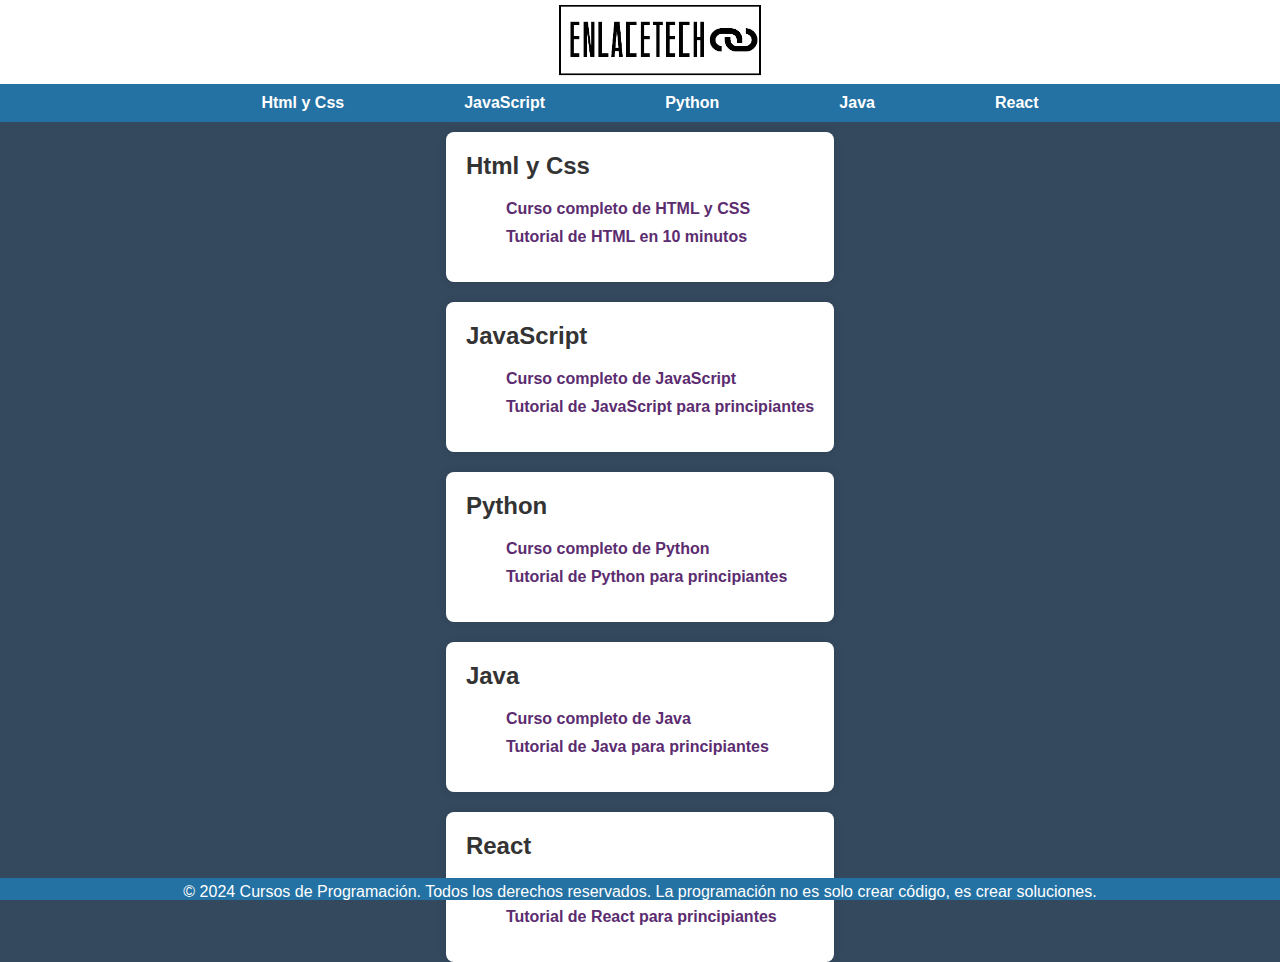
==== Pages/index.html @ d3f91bdc "fist commit" ====
<!DOCTYPE html>
<html lang="en">
  <head>
    <meta charset="UTF-8" />
    <meta name="viewport" content="width=device-width, initial-scale=1.0" />
    <link rel="icon" href="../images/EnlaceTech.png" type="image/x-icon" />
    <link rel="stylesheet" href="../Styles/styleInicio.css" />
    <title>EnlaceTech</title>
  </head>
  <body>
    <div class="navbar">
      <nav>
        <ul>
          <ol class="logo">
            <img src="../images/EnlaceTech.png" alt="Logo" />
          </ol>
        </ul>
      </nav>
    </div>
    <header>
      <div class="navbar1">
        <nav>
          <ul>
            <ol>
              <a href="html-css.html">Html y Css</a>
            </ol>
            <ol>
              <a href="javascript.html">JavaScript</a>
            </ol>
            <ol>
              <a href="python.html">Python</a>
            </ol>
            <ol>
              <a href="java.html">Java</a>
            </ol>
            <ol>
              <a href="react.html">React</a>
            </ol>
          </ul>
        </nav>
      </div>
    </header>
    <main>
      <section class="course" id="html-css">
        <h2>Html y Css</h2>
        <ul>
          <ol>
            <a
              href="https://www.youtube.com/watch?v=dD2EISBDjWM"
              target="_blank"
              >Curso completo de HTML y CSS</a
            >
          </ol>
          <ol>
            <a
              href="https://www.youtube.com/watch?v=UB1O30fR-EE"
              target="_blank"
              >Tutorial de HTML en 10 minutos</a
            >
          </ol>
        </ul>
      </section>
      <section class="course" id="javascript">
        <h2>JavaScript</h2>
        <ul>
          <ol>
            <a
              href="https://www.youtube.com/watch?v=PkZNo7MFNFg"
              target="_blank"
              >Curso completo de JavaScript</a
            >
          </ol>
          <ol>
            <a
              href="https://www.youtube.com/watch?v=hdI2bqOjy3c"
              target="_blank"
              >Tutorial de JavaScript para principiantes</a
            >
          </ol>
        </ul>
      </section>
      <section class="course" id="python">
        <h2>Python</h2>
        <ul>
          <ol>
            <a
              href="https://www.youtube.com/watch?v=rfscVS0vtbw"
              target="_blank"
              >Curso completo de Python</a
            >
          </ol>
          <ol>
            <a
              href="https://www.youtube.com/watch?v=_uQrJ0TkZlc"
              target="_blank"
              >Tutorial de Python para principiantes</a
            >
          </ol>
        </ul>
      </section>
      <section class="course" id="java">
        <h2>Java</h2>
        <ul>
          <ol>
            <a
              href="https://www.youtube.com/watch?v=eIrMbAQSU34"
              target="_blank"
              >Curso completo de Java</a
            >
          </ol>
          <ol>
            <a
              href="https://www.youtube.com/watch?v=grEKMHGYyns"
              target="_blank"
              >Tutorial de Java para principiantes</a
            >
          </ol>
        </ul>
      </section>
      <section class="course" id="react">
        <h2>React</h2>
        <ul>
          <ol>
            <a
              href="https://www.youtube.com/watch?v=w7ejDZ8SWv8"
              target="_blank"
              >Curso completo de React</a
            >
          </ol>
          <ol>
            <a
              href="https://www.youtube.com/watch?v=DLX62G4lc44"
              target="_blank"
              >Tutorial de React para principiantes</a
            >
          </ol>
        </ul>
      </section>
    </main>
    <footer>
      <p>
        &copy; 2024 Cursos de Programación. Todos los derechos reservados. La
        programación no es solo crear código, es crear soluciones.
      </p>
    </footer>
  </body>
</html>
---- Styles/styleInicio.css ----
body {
    font-family: Arial, sans-serif;
    margin: 0;
    padding: 0;
    background-color: #34495E;
    color: #333;
}

header {
    background-color: #2471A3;
    color: #4e91ee;
    padding: 10px 0;
    text-align: center;
    
}

header h1 {
    margin: 0;
}

main {
    padding: 10px;
    max-height: 100px;
    max-width: max-content;
    margin: 0 auto;
    text-align: justify;
}

.navbar {
    display: flex;
    justify-content: center;
    align-items: center;
    background-color: #ffffff; 
    box-shadow: 0 2px 4px rgba(0, 0, 0, 0.1);
}

.navbar nav ul {
    list-style-type: none;
    margin: 0;
    padding: 0;
    display: flex;
    align-items: center;
    justify-content: center;
    
}

.navbar nav ul ol.logo {
    margin: 0 auto;
}

.navbar nav ul ol.logo img {
    height: 80px;
    width: auto;
}

.navbar1 {
    background-color: #2471A3; 
    
}

.navbar1 nav ul {
    list-style-type: none;
    margin: 0;
    padding: 0;
    display: flex;
    gap: 40px;
    align-items: center;
    justify-content: center;
    
}

.navbar1 nav ul ol {
    margin-right: 20px;
   
}

.navbar1 nav ul ol a {
    text-decoration: none;
    color: #ffffff; 
    font-weight: bold;
    padding: 5px 10px;
    border-radius: 4px;
    background-color: #2471A3; 
    transition: background-color 0.3s, color 0.3s;
    
}

.navbar1 nav ul ol a:hover {
    background-color: #5B2C6F; 
    color: #f0f0f0;
}

.course {
    background-color: rgb(255, 255, 255);
    padding: 20px;
    margin-bottom: 20px;
    border-radius: 8px;
    box-shadow: 0 0 10px rgba(0, 0, 0, 0.1);
    transition: transform 0.3s;
}

.course:hover {
    transform: scale(1.05);
}

.course h2 {
    margin-top: 0;
}

.course ul {
    list-style-type: none;
    padding: 0;
}

.course ol {
    margin-bottom: 10px;
}

.course a {
    text-decoration: none;
    color: #5B2C6F;
    font-weight: bold;
}

.course a:hover {
    text-decoration: underline;
}
.button {
    display: inline-block;
    text-decoration: none;
    color: #fff;
    background-color: #3a89bd;
    padding: 10px 20px;
    margin: 10px 0;
    border-radius: 8px;
    transition: background-color 0.3s;
    text-align: center;
}

.button:hover {
    background-color: #5B2C6F;
    color: #fff;
}

footer {
    background-color: #2471A3;
    color: white;
    text-align: center;
    padding: 0px 0;
    position: fixed;
    width: 100%;
    height: 22px;
    bottom: 0;
}

footer p {
    margin: 5px 0;
}
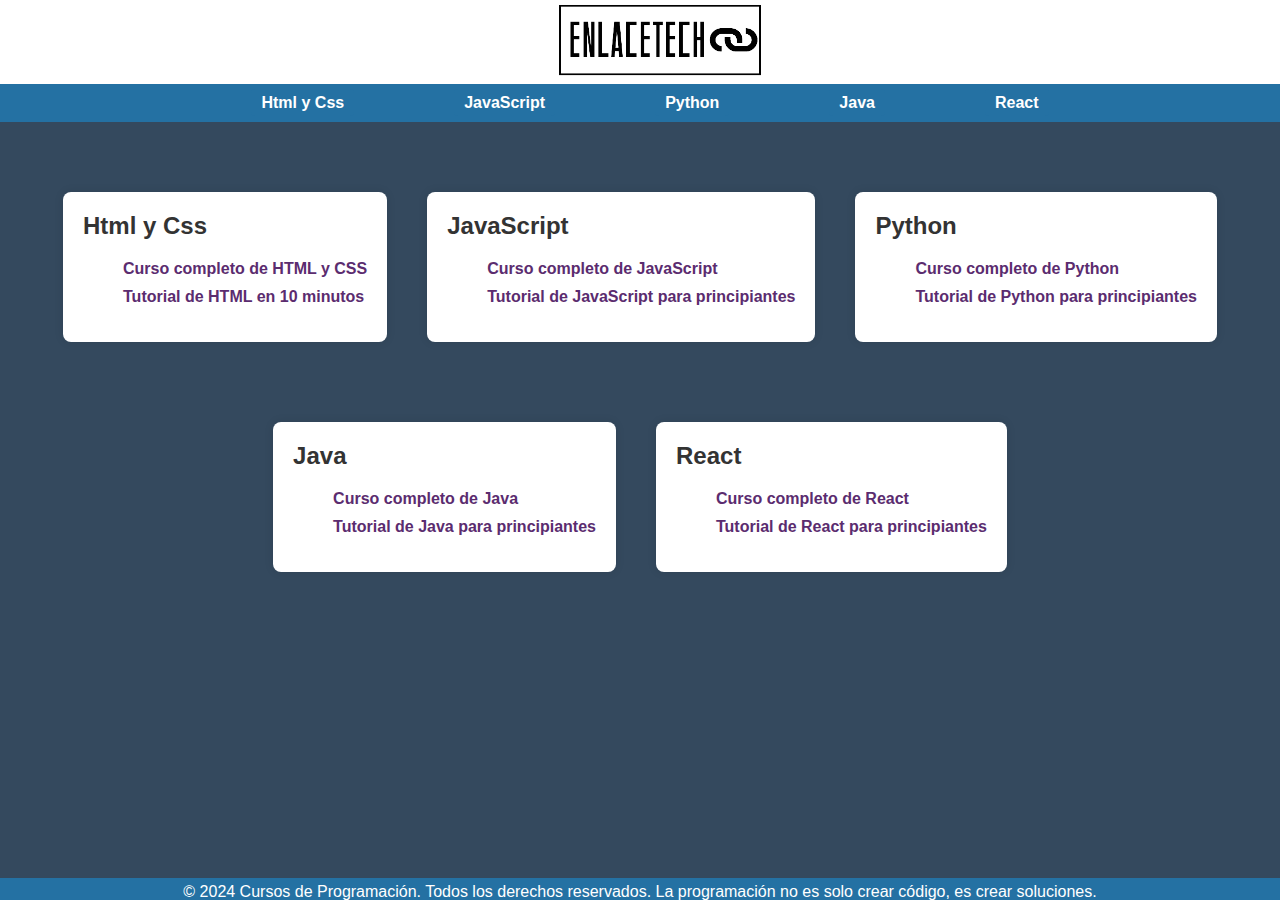
==== commit fe2b6a0f: "index organizacion" ====
--- a/Pages/index.html
+++ b/Pages/index.html
@@ -41,101 +41,105 @@
       </div>
     </header>
     <main>
-      <section class="course" id="html-css">
-        <h2>Html y Css</h2>
-        <ul>
-          <ol>
-            <a
-              href="https://www.youtube.com/watch?v=dD2EISBDjWM"
-              target="_blank"
-              >Curso completo de HTML y CSS</a
-            >
-          </ol>
-          <ol>
-            <a
-              href="https://www.youtube.com/watch?v=UB1O30fR-EE"
-              target="_blank"
-              >Tutorial de HTML en 10 minutos</a
-            >
-          </ol>
-        </ul>
-      </section>
-      <section class="course" id="javascript">
-        <h2>JavaScript</h2>
-        <ul>
-          <ol>
-            <a
-              href="https://www.youtube.com/watch?v=PkZNo7MFNFg"
-              target="_blank"
-              >Curso completo de JavaScript</a
-            >
-          </ol>
-          <ol>
-            <a
-              href="https://www.youtube.com/watch?v=hdI2bqOjy3c"
-              target="_blank"
-              >Tutorial de JavaScript para principiantes</a
-            >
-          </ol>
-        </ul>
-      </section>
-      <section class="course" id="python">
-        <h2>Python</h2>
-        <ul>
-          <ol>
-            <a
-              href="https://www.youtube.com/watch?v=rfscVS0vtbw"
-              target="_blank"
-              >Curso completo de Python</a
-            >
-          </ol>
-          <ol>
-            <a
-              href="https://www.youtube.com/watch?v=_uQrJ0TkZlc"
-              target="_blank"
-              >Tutorial de Python para principiantes</a
-            >
-          </ol>
-        </ul>
-      </section>
-      <section class="course" id="java">
-        <h2>Java</h2>
-        <ul>
-          <ol>
-            <a
-              href="https://www.youtube.com/watch?v=eIrMbAQSU34"
-              target="_blank"
-              >Curso completo de Java</a
-            >
-          </ol>
-          <ol>
-            <a
-              href="https://www.youtube.com/watch?v=grEKMHGYyns"
-              target="_blank"
-              >Tutorial de Java para principiantes</a
-            >
-          </ol>
-        </ul>
-      </section>
-      <section class="course" id="react">
-        <h2>React</h2>
-        <ul>
-          <ol>
-            <a
-              href="https://www.youtube.com/watch?v=w7ejDZ8SWv8"
-              target="_blank"
-              >Curso completo de React</a
-            >
-          </ol>
-          <ol>
-            <a
-              href="https://www.youtube.com/watch?v=DLX62G4lc44"
-              target="_blank"
-              >Tutorial de React para principiantes</a
-            >
-          </ol>
-        </ul>
-      </section>
+      <div class="upper-courses">
+        <section class="course" id="html-css">
+          <h2>Html y Css</h2>
+          <ul>
+            <ol>
+              <a
+                href="https://www.youtube.com/watch?v=dD2EISBDjWM"
+                target="_blank"
+                >Curso completo de HTML y CSS</a
+              >
+            </ol>
+            <ol>
+              <a
+                href="https://www.youtube.com/watch?v=UB1O30fR-EE"
+                target="_blank"
+                >Tutorial de HTML en 10 minutos</a
+              >
+            </ol>
+          </ul>
+        </section>
+        <section class="course" id="javascript">
+          <h2>JavaScript</h2>
+          <ul>
+            <ol>
+              <a
+                href="https://www.youtube.com/watch?v=PkZNo7MFNFg"
+                target="_blank"
+                >Curso completo de JavaScript</a
+              >
+            </ol>
+            <ol>
+              <a
+                href="https://www.youtube.com/watch?v=hdI2bqOjy3c"
+                target="_blank"
+                >Tutorial de JavaScript para principiantes</a
+              >
+            </ol>
+          </ul>
+        </section>
+        <section class="course" id="python">
+          <h2>Python</h2>
+          <ul>
+            <ol>
+              <a
+                href="https://www.youtube.com/watch?v=rfscVS0vtbw"
+                target="_blank"
+                >Curso completo de Python</a
+              >
+            </ol>
+            <ol>
+              <a
+                href="https://www.youtube.com/watch?v=_uQrJ0TkZlc"
+                target="_blank"
+                >Tutorial de Python para principiantes</a
+              >
+            </ol>
+          </ul>
+        </section>
+      </div>
+      <div class="lower-courses">
+        <section class="course" id="java">
+          <h2>Java</h2>
+          <ul>
+            <ol>
+              <a
+                href="https://www.youtube.com/watch?v=eIrMbAQSU34"
+                target="_blank"
+                >Curso completo de Java</a
+              >
+            </ol>
+            <ol>
+              <a
+                href="https://www.youtube.com/watch?v=grEKMHGYyns"
+                target="_blank"
+                >Tutorial de Java para principiantes</a
+              >
+            </ol>
+          </ul>
+        </section>
+        <section class="course" id="react">
+          <h2>React</h2>
+          <ul>
+            <ol>
+              <a
+                href="https://www.youtube.com/watch?v=w7ejDZ8SWv8"
+                target="_blank"
+                >Curso completo de React</a
+              >
+            </ol>
+            <ol>
+              <a
+                href="https://www.youtube.com/watch?v=DLX62G4lc44"
+                target="_blank"
+                >Tutorial de React para principiantes</a
+              >
+            </ol>
+          </ul>
+        </section>
+      </div>
     </main>
     <footer>
       <p>
--- a/Styles/styleInicio.css
+++ b/Styles/styleInicio.css
@@ -20,10 +20,25 @@
 
 main {
     padding: 10px;
-    max-height: 100px;
-    max-width: max-content;
+    max-width: 1200px; 
     margin: 0 auto;
-    text-align: justify;
+}
+
+.upper-courses, .lower-courses {
+    display: flex;
+    justify-content: center; 
+    align-items: center; 
+    gap: 40px; 
+    margin: 60px 0; 
+}
+
+.upper-courses .course, .lower-courses .course {
+    
+    max-width: calc(33% - 20px); /* Tres secciones en una fila */
+}
+
+.lower-courses .course {
+    max-width: calc(50% - 20px); /* Dos secciones en una fila */
 }
 
 .navbar {
